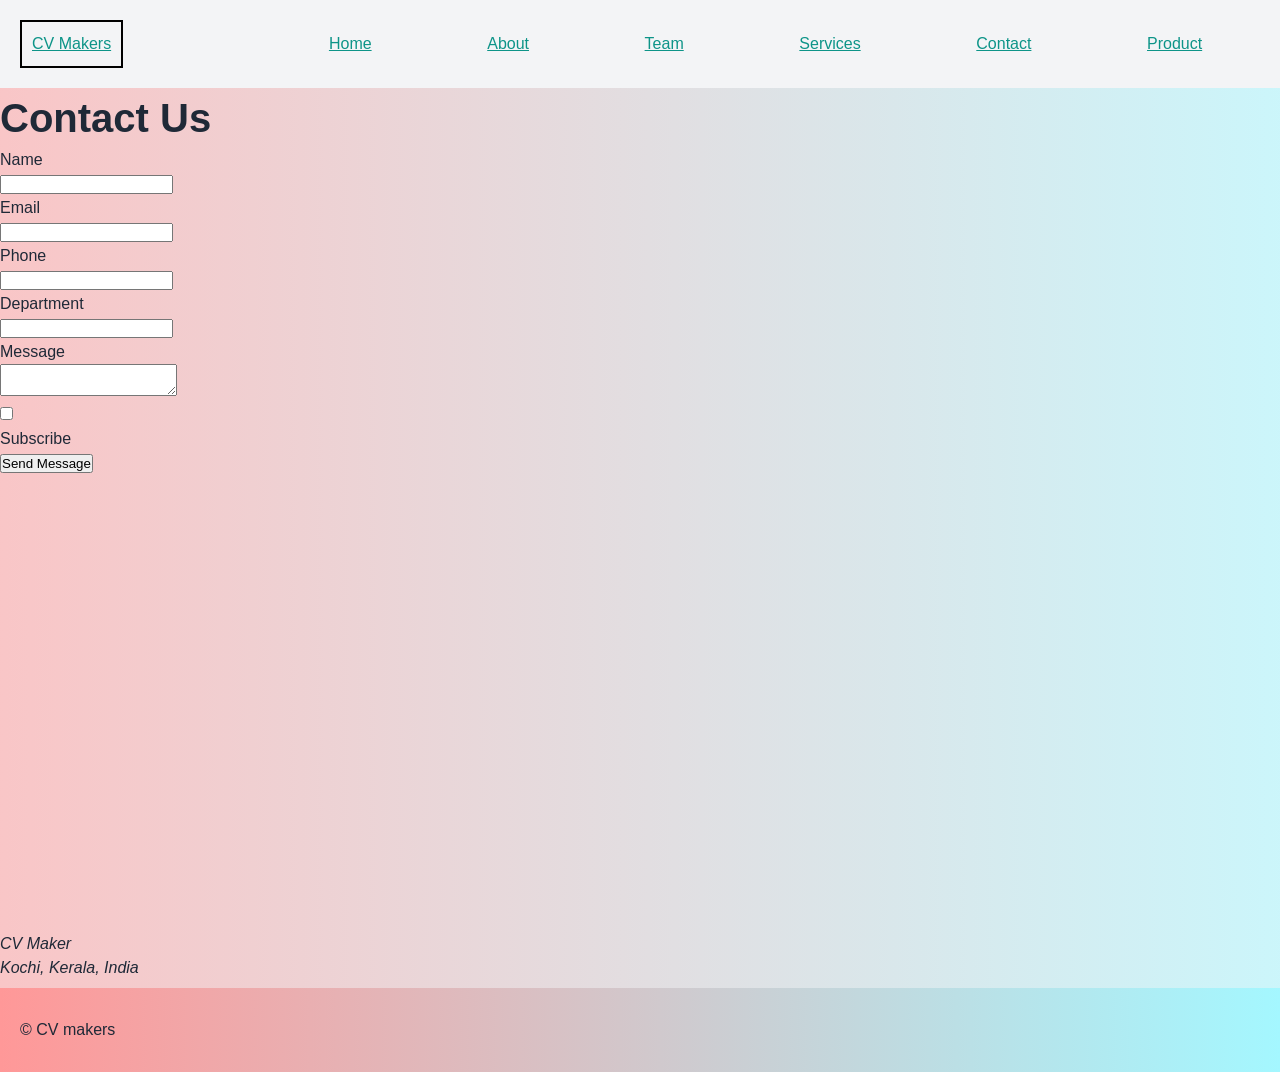
==== contact.html @ 1119d7ea "home" ====
<!DOCTYPE html>
<html lang="en">
<head>
    <meta charset="UTF-8">
    <meta name="viewport" content="width=device-width, initial-scale=1.0">
    <title>Contact</title>
    <meta name="description" content="We make the best of the best resumes.">
    <meta property="og:title" content="CV maker contact">
    <meta property="og:type" content="website">
    <meta property="og:url" content="https://cvmaker.com/contact">
    <meta property="og:image" content="https://picsum.photos/seed/picsum/200/300">
    <meta property="og:site_name" content="CV Maker">
    <link
    rel="canonical"
    href="https://cvmaker.com/contact">
    <link rel="stylesheet" href="css/main.css">
</head>
<body>
    <header>
        <a href="home.html" class="logo">CV Makers</a>
        <nav class="navbar" aria-label="Main navigation">
            <a href="home.html" aria-current="page">Home</a>
            <a href="about.html">About</a>
            <a href="team.html">Team</a>
            <a href="services.html">Services</a>
            <a href="contact.html">Contact</a>
            <a href="product.html">Product</a>
        </nav>
    </header>
    <main class="hero">
        <h2>Contact Us</h2>
        <form>

            <label for="name">Name</label><br>
            <input id="name" type="text" required><br>

            <label for="email">Email</label><br>
            <input id="email" type="email" required><br>

            <label for="phone">Phone</label><br>
            <input id="phone" type="tel"><br>

            <label for="department-choice">Department</label><br>
            <input list="department" id="department-choice">
            <datalist id="department">
                <option value="">Select a department</option>
                <option value="sales">Sales</option>
                <option value="support">Support</option>
                <option value="engineering">Engineering</option>
            </datalist><br>

            <label for="message">Message</label><br>
            <textarea id="message"></textarea><br>

            <input type="checkbox" id="newsletter"><br>
            <label for="newsletter">Subscribe</label><br>

            <button type="submit">Send Message</button>

        </form>
        <iframe src="https://www.google.com/maps/embed?pb=!1m18!1m12!1m3!1d8131.824611962085!2d76.2394348266424!3d11.659284984827327!2m3!1f0!2f0!3f0!3m2!1i1024!2i768!4f13.1!3m3!1m2!1s0x3ba6097295a1d8ad%3A0xb302b72edc08e0db!2sVonnue%20Innovations%20Pvt.%20Ltd.!5e1!3m2!1sen!2sin!4v1786938007440!5m2!1sen!2sin" width="600" height="450" style="border:0;"  loading="lazy" referrerpolicy="strict-origin-when-cross-origin" title="Vonnue Innovations"></iframe>
        <address>
            CV Maker<br>
            Kochi, Kerala, India<br>
        </address>
    </main>
    <footer>
        <p>&COPY; CV makers </p>
    </footer>
</body>
</html>
---- css/main.css ----
@import url("base.css");
@import url("pages.css");
@import url("layout.css");
@import url("components.css");
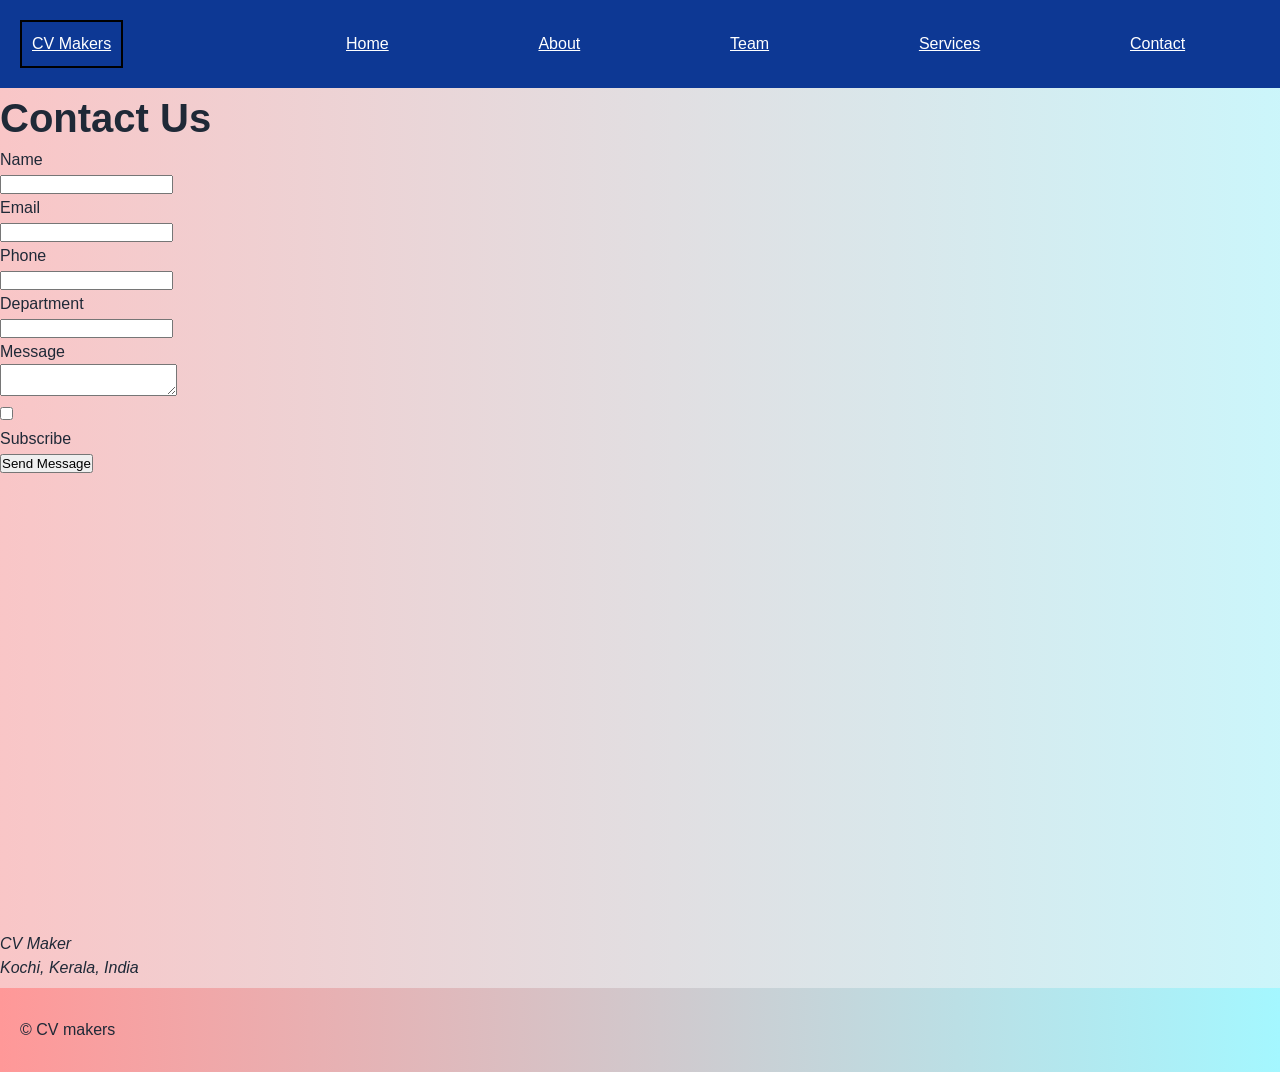
==== commit d79b4e59: "project: week 2 CSS complete - all five pages styled and responsive" ====
--- a/contact.html
+++ b/contact.html
@@ -24,7 +24,7 @@
             <a href="team.html">Team</a>
             <a href="services.html">Services</a>
             <a href="contact.html">Contact</a>
-            <a href="product.html">Product</a>
+            
         </nav>
     </header>
     <main class="hero">
